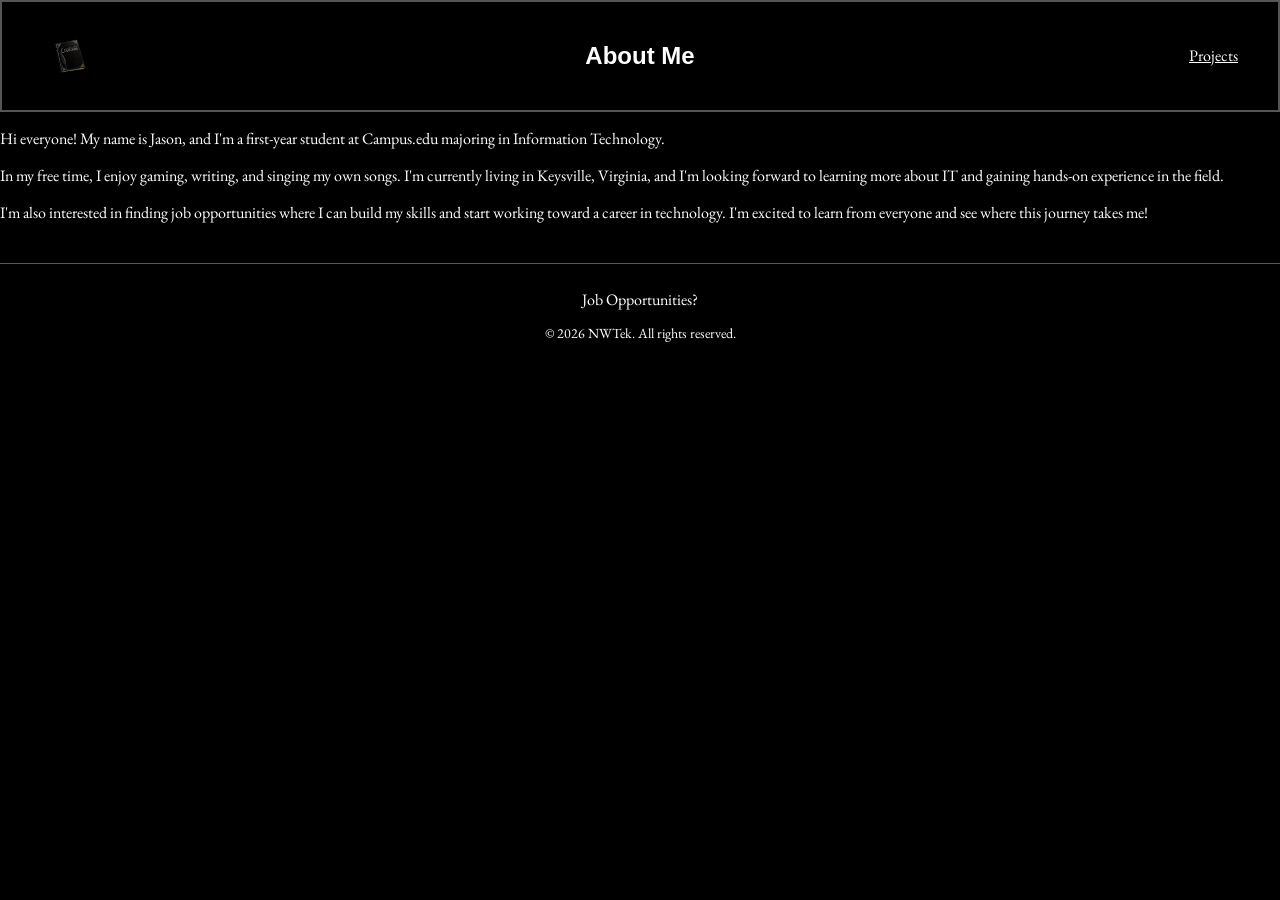
==== about.html @ 3a0f8792 "Add initial project files for The Codenote portfolio website, including HTML structure, CSS styling," ====
<!DOCTYPE html>
<html lang="en">
<head>
    <link rel="stylesheet" href="style.css">
<meta charset="UTF-8">
<meta name="viewport" content="width=device-width, initial-scale=1.0">
<title>About Me</title>
</head>

<body>
       <section>
       <header class="site-header">
            <a href="index.html" class="logo-home" aria-label="Codenote home">
                <img src="images/Codenote.png" alt="CODENOTE">
            </a>
        <div class="brand-text">
          <h1 class="Typewrite">About Me</h1>
        </div>  
    <nav>
      <a class="Typewrite" href="projects.html">Projects</a>
    </nav>
      </header>
      </section>

    <main>

    <section>
<p class="Typewrite">Hi everyone! My name is Jason, and I'm a first-year student at Campus.edu majoring in Information Technology.</p>

<p class="Typewrite">In my free time, I enjoy gaming, writing, and singing my own songs. I'm currently living in Keysville, Virginia, and I'm looking forward to learning more about IT and gaining hands-on experience in the field.</p>

<p class="Typewrite">I'm also interested in finding job opportunities where I can build my skills and start working toward a career in technology. I'm excited to learn from everyone and see where this journey takes me!</p>

    </section>

    </main>

<footer> 
    <a class="Typewrite" href="https://www.linkedin.com/in/jason-marsden-1817a7401/">Job Opportunities?</a> 
    <p class="Typewrite">&copy; 2026 NWTek. All rights reserved.</p>   
</footer>  
      
</body>
</html>
---- style.css ----
/* Importing custom fonts */
@import url('https://fonts.cdnfonts.com/css/death-note-font');
@import url('https://fonts.googleapis.com/css2?family=EB+Garamond:ital,wght@0,400;0,500;0,600;1,400;1,500&display=swap');

/* Style all text using the Typewrite class */
.Typewrite {
   font-family: 'EB Garamond', serif;
    color:white
}

/* Give major headings the gothic Death Note look */

h1.Typewrite,
h3.Typewrite
 { 
    font-family: 'Death Note Font', sans-serif;
    color:white;    
    }

    /* Main website background */
body {
    background-color: black;
    color: #ffffff;
    margin: 0;
    padding: 0;
   font-family: 'EB Garamond', serif;
}

/* Main content area */
main {
    background-color: #000000;
    color: #ffffff;
    min-height:auto;
}

/* Logo "Codenote" Home Button Styling */
.logo-home {
display:inline-flex;
align-items:center;
justify-content:center;
text-decoration:none;
}

/* Logo "Codenote" Home Button Image File */
.logo-home img{
width: 55px;
height: 55px;
object-fit:contain;
display:block;
transition: transform 0.2s ease;
}

/* Logo "Codenote" Home Button Hover Effect */
.logo-home:hover img {
    transform: scale(1.08);
}

/* Navigation Bar Styling */
nav{
    display:flex;
    flex-direction:row;
    gap:20px;
}

/* Site Header Styling */
.site-header{
    display:grid;
    grid-template-columns: 1fr auto 1fr;
    align-items:center;
    gap:20px;
    padding: 20px 40px;
    border: 2px solid #555555;
}

/* Logo "Codenote" Home Button Positioning */
.logo-home {
    justify-self: start;
}

/* Brand Text Positioning */
.brand-text {
    text-align: center;
}

/* Site Header Navigation Positioning */
.site-header nav {
    justify-self: end;
}

/* Welcome Section Styling */
#Welcome{
    text-align:center;
    padding:30px 20px;
    margin:20px 60px;
    border: 2px solid #555555;

}

/* Kira GIF Container Styling */
.Kira-gif {
    display:block;
    margin:25px auto;
    padding:8px;
    border: 2px solid #555555; 
}

/* Site Header Navigation Link Styling */
.site-header nav a {
    transition: color 0.2s ease;
}

/* Site Header Navigation Link Hover Effect */
.site-header nav a:hover {
    color:#9b1c31;
}

/* Footer Styling */
footer {
    text-align:center;
    padding:25px 20px;;
    border-top: 1px solid #555555;
    margin-top: 40px;
}

/* Footer Link Styling */
footer a {
    text-decoration:none;
    transition: color 0.2s ease;
}

/* Footer Link Hover Effect */
footer a:hover {
    color:#6f9b82;
}

/* Footer Paragraph Styling */
footer p {
    font-size: 14px;
}

@media (max-width:600px) {
    .site-header {
       grid-template-columns: 1fr;
       padding: 15px 10px;
    }

    .site-header nav {
        justify-self: center;
        flex-wrap: wrap;
        justify-content: center;
    }

    .brand-text {
        text-align: center;
    }

    #Welcome {
        margin: 20px 10px;
    }

    .Kira-gif {
        width: 100%;
        max-width: 100%;
        height: auto;
    }

    .logo-home {
        justify-self: center;
    }

}

@media (min-width: 601px) and (max-width: 900px) {
    .site-header {
        padding: 16px 24px;
    }
}
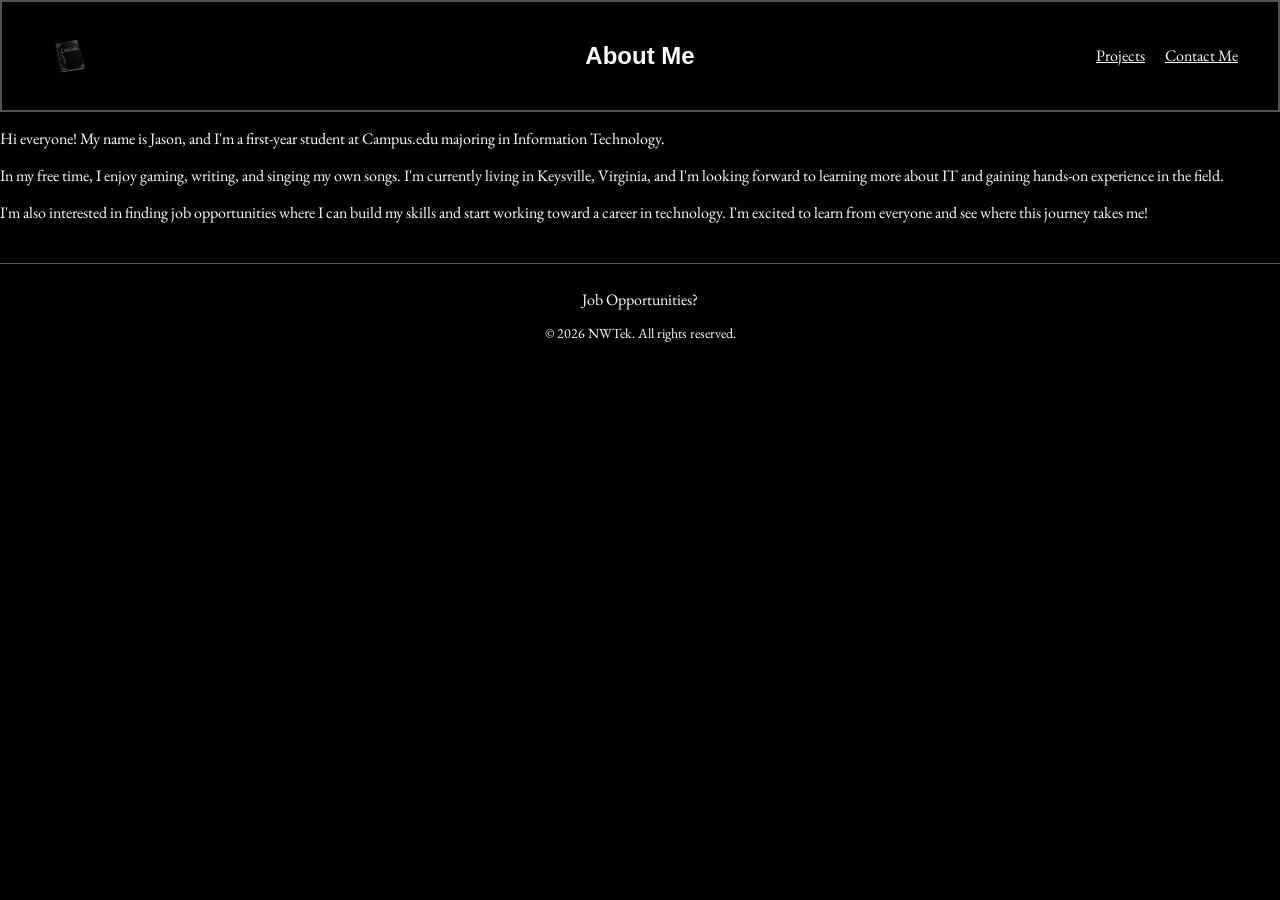
==== commit 9e9d6360: "Add contact me page with complete HTML structure" ====
--- a/about.html
+++ b/about.html
@@ -18,6 +18,7 @@
         </div>  
     <nav>
       <a class="Typewrite" href="projects.html">Projects</a>
+      <a class="Typewrite" href="contact-me.html">Contact Me</a>
     </nav>
       </header>
       </section>
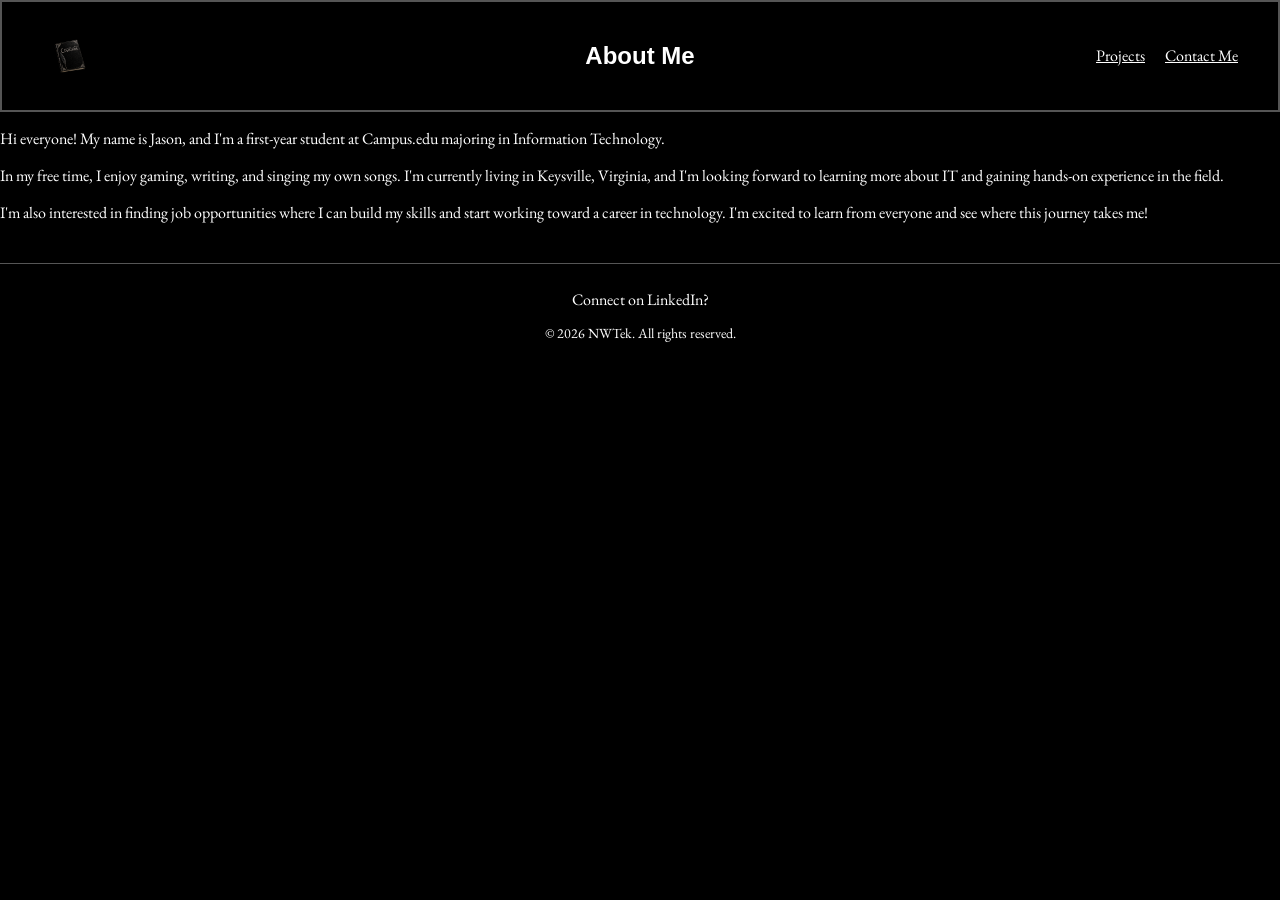
==== commit 84861fee: "Update footer links to promote LinkedIn connection instead of job opportunities" ====
--- a/about.html
+++ b/about.html
@@ -37,7 +37,7 @@
     </main>
 
 <footer> 
-    <a class="Typewrite" href="https://www.linkedin.com/in/jason-marsden-1817a7401/">Job Opportunities?</a> 
+    <a class="Typewrite" href="https://www.linkedin.com/in/jason-marsden-1817a7401/">Connect on LinkedIn?</a> 
     <p class="Typewrite">&copy; 2026 NWTek. All rights reserved.</p>   
 </footer>  
       
